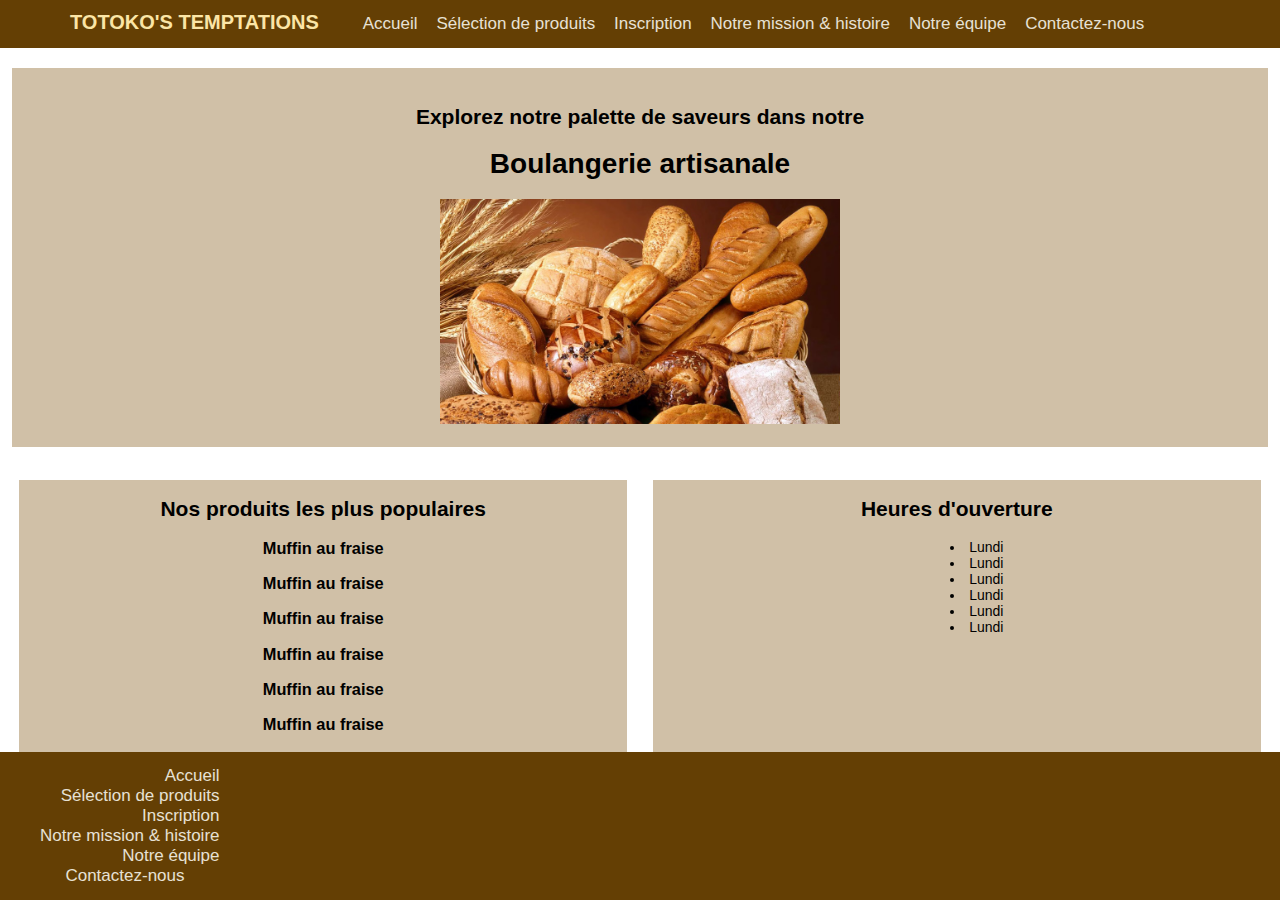
==== Accueil_Boulangerie.html @ 92d1900d "Page d'accueil commencé" ====
<!DOCTYPE html>
<html lang="en">

<head>
    <meta charset="UTF-8">
    <meta name="viewport" content="width=device-width, initial-scale=1.0">
    <title>Totoko's Temptations</title>
    <link rel="stylesheet" href="./CSS/css_accueil.css">
</head>

<body>
    <header>
        <div class="wrapper">
            <div class="logo">Totoko's Temptations</div>

            <nav class="haut_de_page">
                <ul>
                    <li><a href="#">Accueil</a></li>
                    <li><a href="#">Sélection de produits</a>
                        <ul class="sous-menu">
                            <li><a href="#">Pains &amp; baguettes</a></li>
                            <li><a href="#">Muffins</a></li>
                            <li><a href="#">Gâteaux</a></li>
                            <li><a href="#">Viennoiserie</a></li>
                            <li><a href="#">Collations</a></li>
                        </ul>
                    </li>
                    <li><a href="#">Inscription</a></li>
                    <li><a href="#">Notre mission &amp; histoire</a></li>
                    <li><a href="#">Notre équipe</a></li>
                    <li><a href="#">Contactez-nous</a></li>
                </ul>
            </nav>
        </div>
    </header>

    <main>
        <div class="bienvenue">
            <h2>Explorez notre palette de saveurs dans notre</h2>
            <h1>Boulangerie artisanale</h1>
            <img src="./Images/image accueil 1.avif" width="400" alt="Pains de notre boulangerie">
        </div>

        <section class="presentation">
            <div>
                <h2>Nos produits les plus populaires</h2>
                <div>
                    <h3>Muffin au fraise</h3>
                    <h3>Muffin au fraise</h3>
                    <h3>Muffin au fraise</h3>
                    <h3>Muffin au fraise</h3>
                    <h3>Muffin au fraise</h3>
                    <h3>Muffin au fraise</h3>
                    <h3>Muffin au fraise</h3>

                </div>
            </div>

            <div>
                <h2>Heures d'ouverture</h2>
                <ul>
                    <li>Lundi</li>
                    <li>Lundi</li>
                    <li>Lundi</li>
                    <li>Lundi</li>
                    <li>Lundi</li>
                    <li>Lundi</li>
                </ul>
            </div>
        </section>
    </main>

    <footer>
        <div class="bas_de_page">
            <nav>
                <ul>
                    <li><a href="#">Accueil</a></li>
                    <li><a href="#">Sélection de produits</a></li>
                    <li><a href="#">Inscription</a></li>
                    <li><a href="#">Notre mission &amp; histoire</a></li>
                    <li><a href="#">Notre équipe</a></li>
                    <li><a href="#">Contactez-nous</a></li>
                </ul>
            </nav>
        </div>
    </footer>
</body>

</html>
---- CSS/css_accueil.css ----
html, body {
    font-size: 14px;
    font-family: sans-serif;
    height: 100%;
    width: 100%;
    margin: 0;
}

header {
    background-color: rgb(100, 63, 4);
}
.wrapper {
    max-width: 1200px;
    margin: 0 auto;
}

.haut_de_page li {
    list-style: none;
    margin-right: 15px;
    font-size: 17px;
    /* font-weight: 700; */
    position: relative;
}

.haut_de_page nav {
    text-align: right;
}

.haut_de_page a {
    text-decoration: none;
    color: rgb(231, 225, 212);
}
.haut_de_page a:hover {
    color: rgb(184, 168, 124);
}

.haut_de_page nav, ul, li {
    text-align: right;
}

.haut_de_page li:last-of-type{
    margin-right: 50px;
}

.logo {
    padding-left: 30px;
    font-size: 20px;
    text-transform: uppercase;
    font-weight: 900;
    color: rgb(251, 229, 166);
}
/* 
nav {
    width: 45%;
} */

.logo,
nav,
.haut_de_page li {
    display: inline-block;
}

.sous-menu {
    display: none; /* Cacher le sous-menu par défaut */
    position: absolute; /* Position par rapport au parent */
    top: 25x;
    background-color: rgb(100, 63, 4);
    padding-top: 25px;
    text-align: left;
    z-index: 100; /* Eviter les chevauchements */
}

.haut_de_page li:hover .sous-menu {
    display: block;
}
.sous-menu li {
    margin: 7px;
}

.bienvenue {
    margin: 20px auto;
    text-align: center;
    background-color: rgb(208, 192, 167);
    padding: 20px;
    width: 95%;
}

.presentation {
    display: flex;
    justify-content: center;
}

.presentation > div {
    width: 47.5%;
    text-align: center;
    background-color: rgb(208, 192, 167);
    margin: 1%;
}

.presentation li {
    list-style-position: inside;
    text-align: center;
}

footer {
    background-color: rgb(100, 63, 4);
    position: absolute;
    bottom: 0;
    width: 100%;
}

.bas_de_page li {
    list-style: none;
    margin-right: 15px;
    font-size: 17px;
    /* font-weight: 700; */
    position: relative;
}

.bas_de_page nav {
    text-align: right;
}

.bas_de_page a {
    text-decoration: none;
    color: rgb(231, 225, 212);
}

.bas_de_page nav, ul, li {
    text-align: right;
}

.bas_de_page li:last-of-type{
    margin-right: 50px;
}
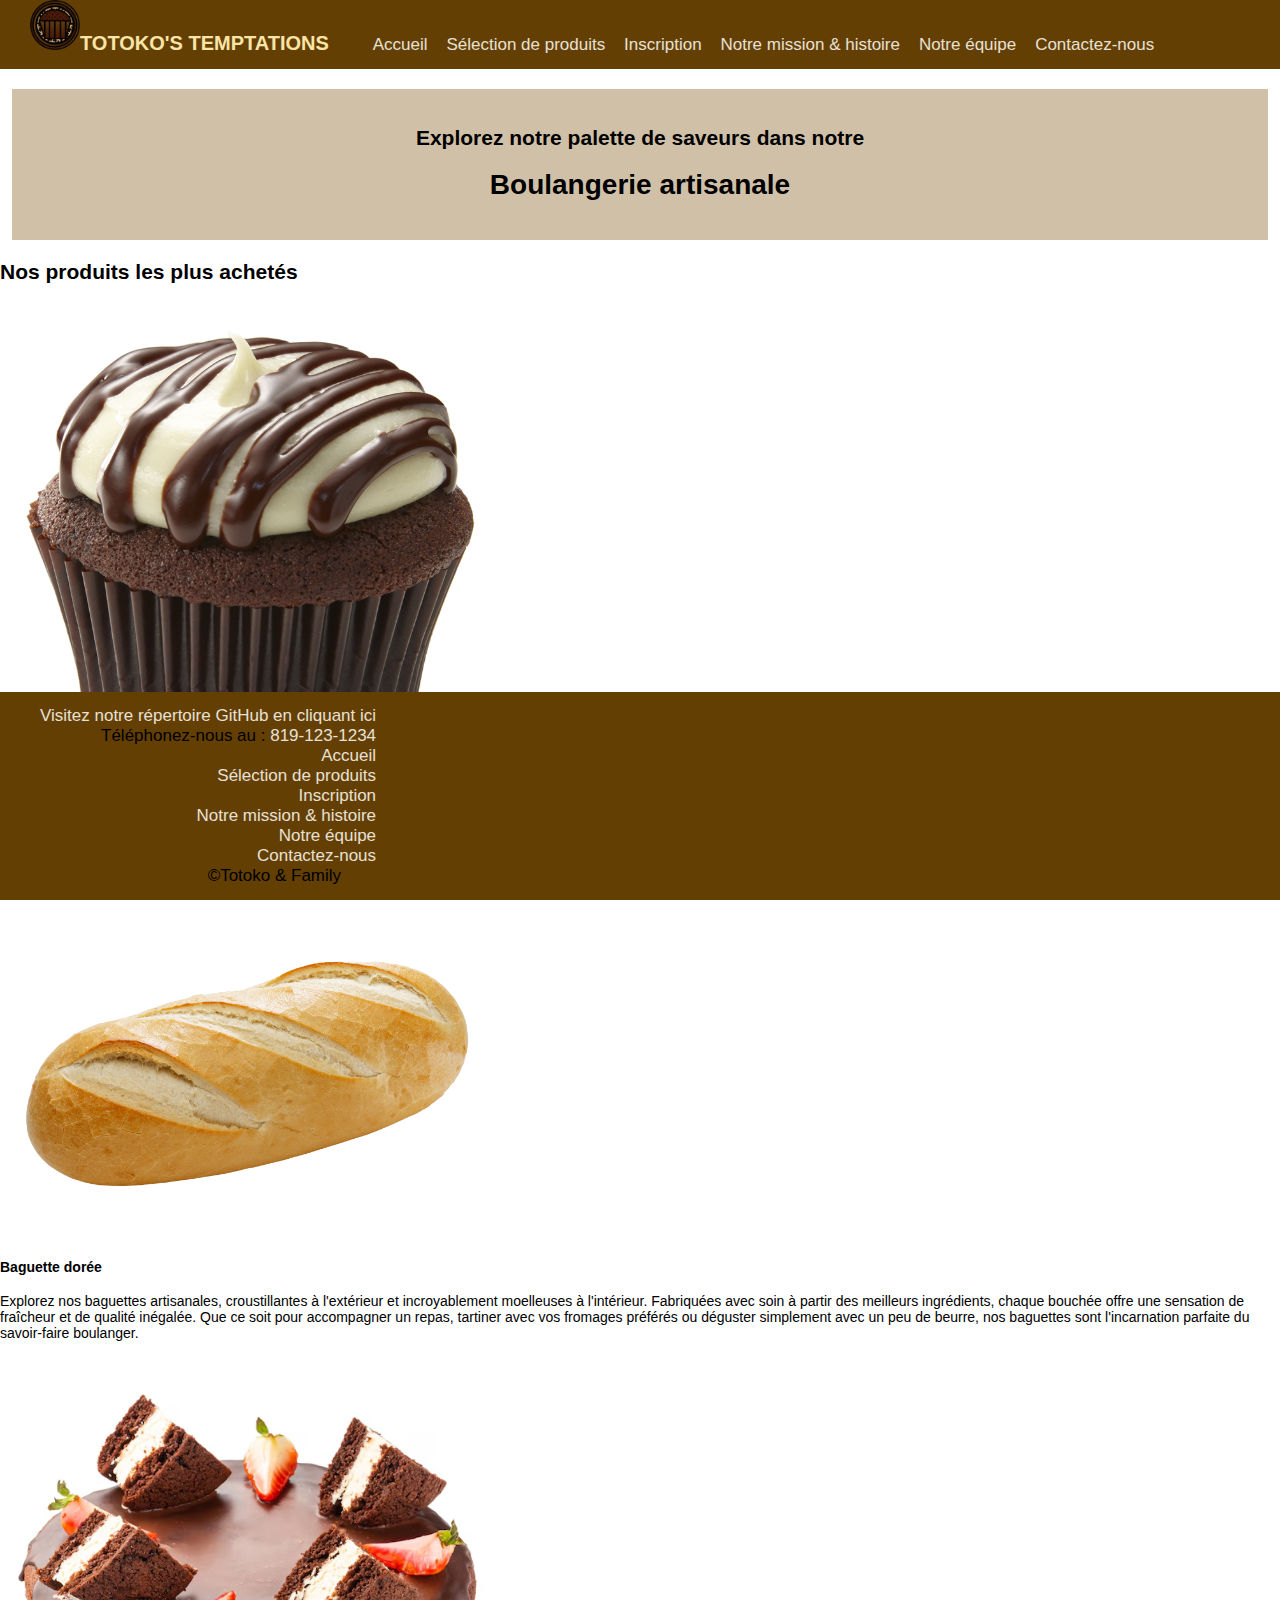
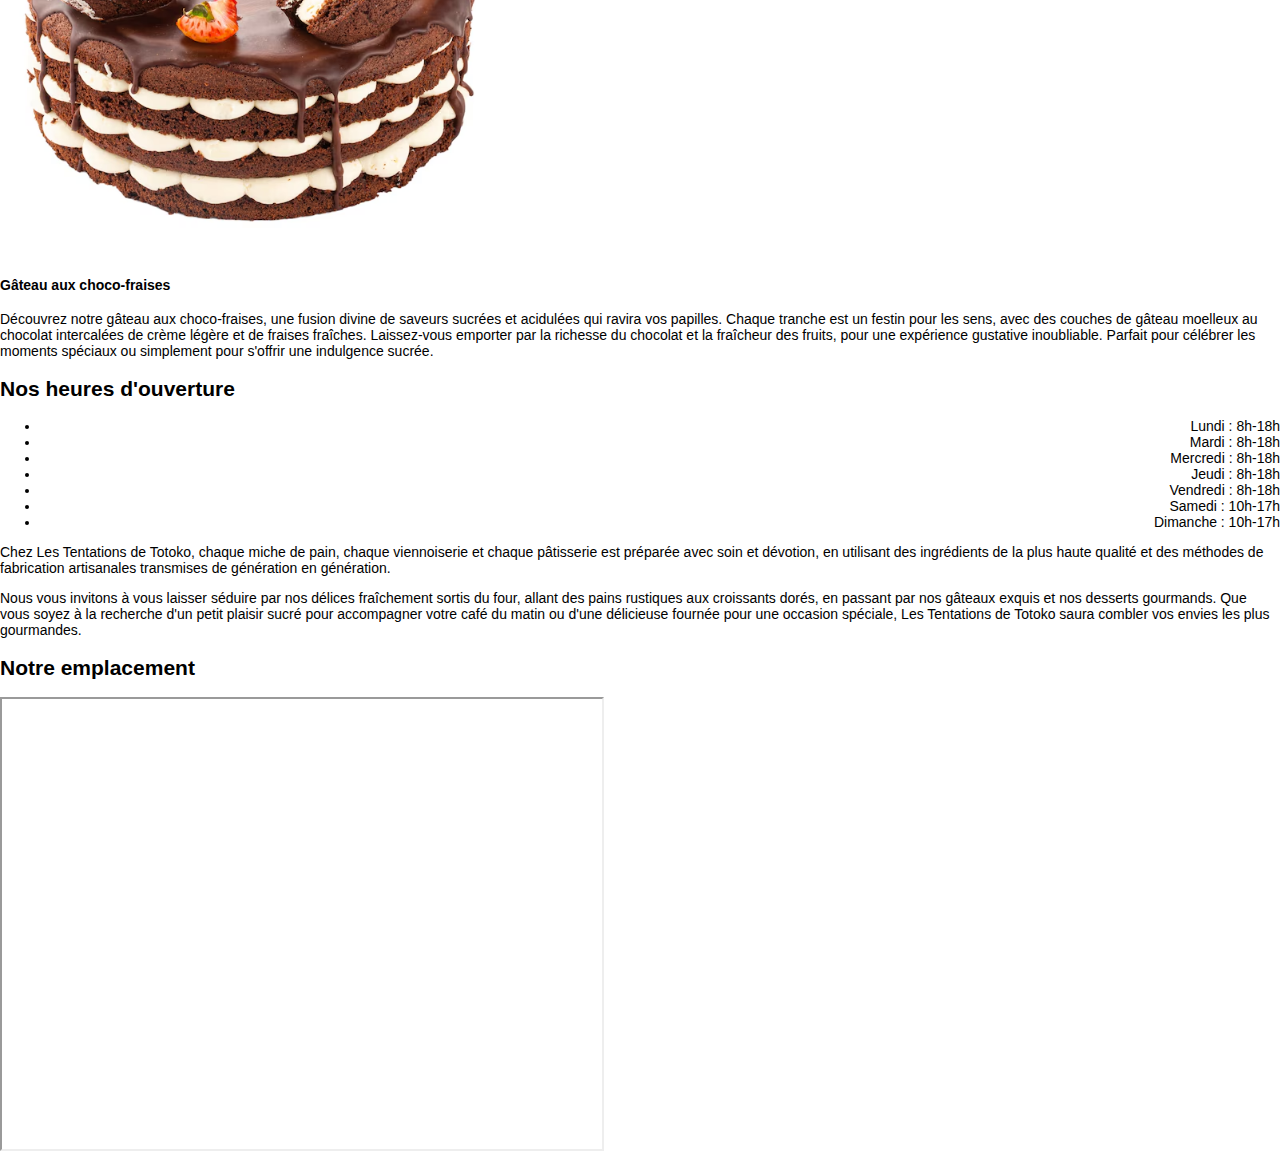
==== commit 60540a3b: "Presque fini page d'accueil et de selection de produits" ====
--- a/Accueil_Boulangerie.html
+++ b/Accueil_Boulangerie.html
@@ -1,89 +1,148 @@
 <!DOCTYPE html>
-<html lang="en">
+<html lang="fr"> <!-- Langue définie comme français -->
 
 <head>
     <meta charset="UTF-8">
     <meta name="viewport" content="width=device-width, initial-scale=1.0">
-    <title>Totoko's Temptations</title>
-    <link rel="stylesheet" href="./CSS/css_accueil.css">
+    <title>Totoko's Temptations</title> <!-- Titre de la page -->
+    <link rel="stylesheet" href="./CSS/css_accueil.css"> <!-- Liaison vers la feuille de style CSS -->
 </head>
 
 <body>
-    <header>
-        <div class="wrapper">
-            <div class="logo">Totoko's Temptations</div>
+    <div id="page-container">
+        <div id="content-wrap">
+            <!-- En-tête de la page -->
+            <header>
+                <div class="haut_de_page">
+                    <!-- Logo et navigation -->
+                    <div class="logo"><img src="./Images/Totokos.Temptations.Logo.Website.png" width="50px" alt="Logo">Totoko's Temptations</div>
+                    <nav>
+                        <ul>
+                            <!-- Liens de navigation -->
+                            <li><a href="#">Accueil</a></li>
+                            <li><a href="#">Sélection de produits</a>
+                                <!-- Sous-menu de sélection de produits -->
+                                <ul class="sous-menu">
+                                    <li><a href="#">Viennoiserie</a></li>
+                                    <li><a href="#">Pains délicieux</a></li>
+                                    <li><a href="#">Muffins</a></li>
+                                    <li><a href="#">Gâteaux</a></li>
+                                </ul>
+                            </li>
+                            <li><a href="#">Inscription</a></li>
+                            <li><a href="#">Notre mission &amp; histoire</a></li>
+                            <li><a href="#">Notre équipe</a></li>
+                            <li><a href="#">Contactez-nous</a></li>
+                        </ul>
+                    </nav>
+                </div>
+            </header>
 
-            <nav class="haut_de_page">
-                <ul>
-                    <li><a href="#">Accueil</a></li>
-                    <li><a href="#">Sélection de produits</a>
-                        <ul class="sous-menu">
-                            <li><a href="#">Pains &amp; baguettes</a></li>
-                            <li><a href="#">Muffins</a></li>
-                            <li><a href="#">Gâteaux</a></li>
-                            <li><a href="#">Viennoiserie</a></li>
-                            <li><a href="#">Collations</a></li>
+            <!-- Contenu principal de la page -->
+            <main>
+                <!-- Section de bienvenue -->
+                <div class="bienvenue">
+                    <div>
+                        <h2>Explorez notre palette de saveurs dans notre</h2>
+                        <h1>Boulangerie artisanale</h1>
+                    </div>
+                </div>
+
+                <!-- Section des produits d'accueil -->
+                <div class="produit_accueil">
+                    <h2>Nos produits les plus achetés</h2>
+                    <div>
+                        <!-- Premier produit -->
+                        <img src="./Images/Dessert-Muffin-PNG-Free-Download.png" height="500px" alt="Muffin au chocolat">
+                        <div>
+                            <h4>Muffin au chocolat</h4>
+                            <p>
+                                Découvrez nos muffins au chocolat divinement moelleux, préparés avec les meilleurs ingrédients pour une expérience chocolatée inoubliable.
+                                Chaque bouchée est un mariage parfait entre la douceur du muffin et l'intensité du chocolat, agrémentée de pépites fondantes pour une texture irrésistible.
+                                Parfait pour une pause gourmande ou un dessert décadent.</p>
+                        </div>
+                    </div>
+
+                    <!-- Deuxième produit -->
+                    <div>
+                        <img src="./Images/Baguette.png" width="500px" alt="Baguette">
+                        <div>
+                            <h4>Baguette dorée</h4>
+                            <p>
+                                Explorez nos baguettes artisanales, croustillantes à l'extérieur et incroyablement moelleuses à l'intérieur. Fabriquées avec soin à partir des meilleurs ingrédients,
+                                chaque bouchée offre une sensation de fraîcheur et de qualité inégalée. Que ce soit pour accompagner un repas, tartiner avec vos fromages préférés ou déguster simplement
+                                avec un peu de beurre, nos baguettes sont l'incarnation parfaite du savoir-faire boulanger.</p>
+                        </div>
+                    </div>
+
+                    <!-- Troisième produit -->
+                    <div>
+                        <img src="./Images/gateau.avif" width="500px" alt="Gâteau">
+                        <div>
+                            <h4>Gâteau aux choco-fraises</h4>
+                            <p>
+                                Découvrez notre gâteau aux choco-fraises, une fusion divine de saveurs sucrées et acidulées qui ravira vos papilles. Chaque tranche est un festin pour les sens, avec des couches
+                                de gâteau moelleux au chocolat intercalées de crème légère et de fraises fraîches. Laissez-vous emporter par la richesse du chocolat et la fraîcheur des fruits,
+                                pour une expérience gustative inoubliable. Parfait pour célébrer les moments spéciaux ou simplement pour s'offrir une indulgence sucrée.</p>
+                        </div>
+                    </div>
+                </div>
+
+                <!-- Section d'informations d'introduction -->
+                <div class="intro_info">
+                    <div>
+                        <!-- Heures d'ouverture -->
+                        <h2>Nos heures d'ouverture</h2>
+                        <ul>
+                            <!-- Liste des heures d'ouverture -->
+                            <li><span>Lundi : 8h-18h</span></li>
+                            <li><span>Mardi : 8h-18h</span></li>
+                            <li>Mercredi : 8h-18h</li>
+                            <li>Jeudi : 8h-18h</li>
+                            <li>Vendredi : 8h-18h</li>
+                            <li>Samedi : 10h-17h</li>
+                            <li>Dimanche : 10h-17h</li>
                         </ul>
-                    </li>
-                    <li><a href="#">Inscription</a></li>
-                    <li><a href="#">Notre mission &amp; histoire</a></li>
-                    <li><a href="#">Notre équipe</a></li>
-                    <li><a href="#">Contactez-nous</a></li>
-                </ul>
-            </nav>
+                        <!-- Description -->
+                        <p>Chez Les Tentations de Totoko, chaque miche de pain, chaque viennoiserie et chaque pâtisserie est préparée avec soin et dévotion, en utilisant des ingrédients de la plus haute qualité et
+                            des méthodes de fabrication artisanales transmises de génération en génération.</p>
+                        <p>Nous vous invitons à vous laisser séduire par nos délices fraîchement sortis du four, allant des pains rustiques aux croissants dorés, en passant par nos gâteaux exquis et nos desserts
+                            gourmands. Que vous soyez à la recherche d'un petit plaisir sucré pour accompagner votre café du matin ou d'une délicieuse fournée pour une occasion spéciale, Les Tentations de Totoko saura
+                            combler vos envies les plus gourmandes.</p>
+                    </div>
+
+                    <div>
+                        <!-- Emplacement -->
+                        <h2>Notre emplacement</h2>
+                        <div></div>
+                        <!-- Carte Google Maps -->
+                        <iframe src="https://www.google.com/maps/embed?pb=!1m14!1m8!1m3!1d11198.024034032962!2d-75.6268076!3d45.4394585!3m2!1i1024!2i768!4f13.1!3m3!1m2!1s0x4cce0ff104b131ed%3A0x5045d05b7789c105!2zQ29sbMOoZ2UgTGEgQ2l0w6k!5e0!3m2!1sfr!2sca!4v1710124052989!5m2!1sfr!2sca" 
+                        width="600" height="450" allowfullscreen="" loading="lazy" title="Notre emplacement" referrerpolicy="no-referrer-when-downgrade"></iframe>
+                    </div>
+                </div>
+
+            </main>
         </div>
-    </header>
-
-    <main>
-        <div class="bienvenue">
-            <h2>Explorez notre palette de saveurs dans notre</h2>
-            <h1>Boulangerie artisanale</h1>
-            <img src="./Images/image accueil 1.avif" width="400" alt="Pains de notre boulangerie">
-        </div>
-
-        <section class="presentation">
-            <div>
-                <h2>Nos produits les plus populaires</h2>
-                <div>
-                    <h3>Muffin au fraise</h3>
-                    <h3>Muffin au fraise</h3>
-                    <h3>Muffin au fraise</h3>
-                    <h3>Muffin au fraise</h3>
-                    <h3>Muffin au fraise</h3>
-                    <h3>Muffin au fraise</h3>
-                    <h3>Muffin au fraise</h3>
-
-                </div>
+        <!-- Pied de page -->
+        <footer>
+            <div class="bas_de_page">
+                <nav>
+                    <ul>
+                        <!-- Liens de navigation du pied de page -->
+                        <li><a href="https://github.com/calebk5/Web-Client">Visitez notre répertoire GitHub en cliquant ici</a></li>
+                        <li>Téléphonez-nous au : <a href="tel:819-123-1234">819&#8209;123&#8209;1234</a></li>
+                        <li><a href="#">Accueil</a></li>
+                        <li><a href="#">Sélection de produits</a></li>
+                        <li><a href="#">Inscription</a></li>
+                        <li><a href="#">Notre mission &amp; histoire</a></li>
+                        <li><a href="#">Notre équipe</a></li>
+                        <li><a href="#">Contactez-nous</a></li>
+                        <li>©Totoko &amp; Family</li>
+                    </ul>
+                </nav>
             </div>
-
-            <div>
-                <h2>Heures d'ouverture</h2>
-                <ul>
-                    <li>Lundi</li>
-                    <li>Lundi</li>
-                    <li>Lundi</li>
-                    <li>Lundi</li>
-                    <li>Lundi</li>
-                    <li>Lundi</li>
-                </ul>
-            </div>
-        </section>
-    </main>
-
-    <footer>
-        <div class="bas_de_page">
-            <nav>
-                <ul>
-                    <li><a href="#">Accueil</a></li>
-                    <li><a href="#">Sélection de produits</a></li>
-                    <li><a href="#">Inscription</a></li>
-                    <li><a href="#">Notre mission &amp; histoire</a></li>
-                    <li><a href="#">Notre équipe</a></li>
-                    <li><a href="#">Contactez-nous</a></li>
-                </ul>
-            </nav>
-        </div>
-    </footer>
+        </footer>
+    </div>
 </body>
 
 </html>